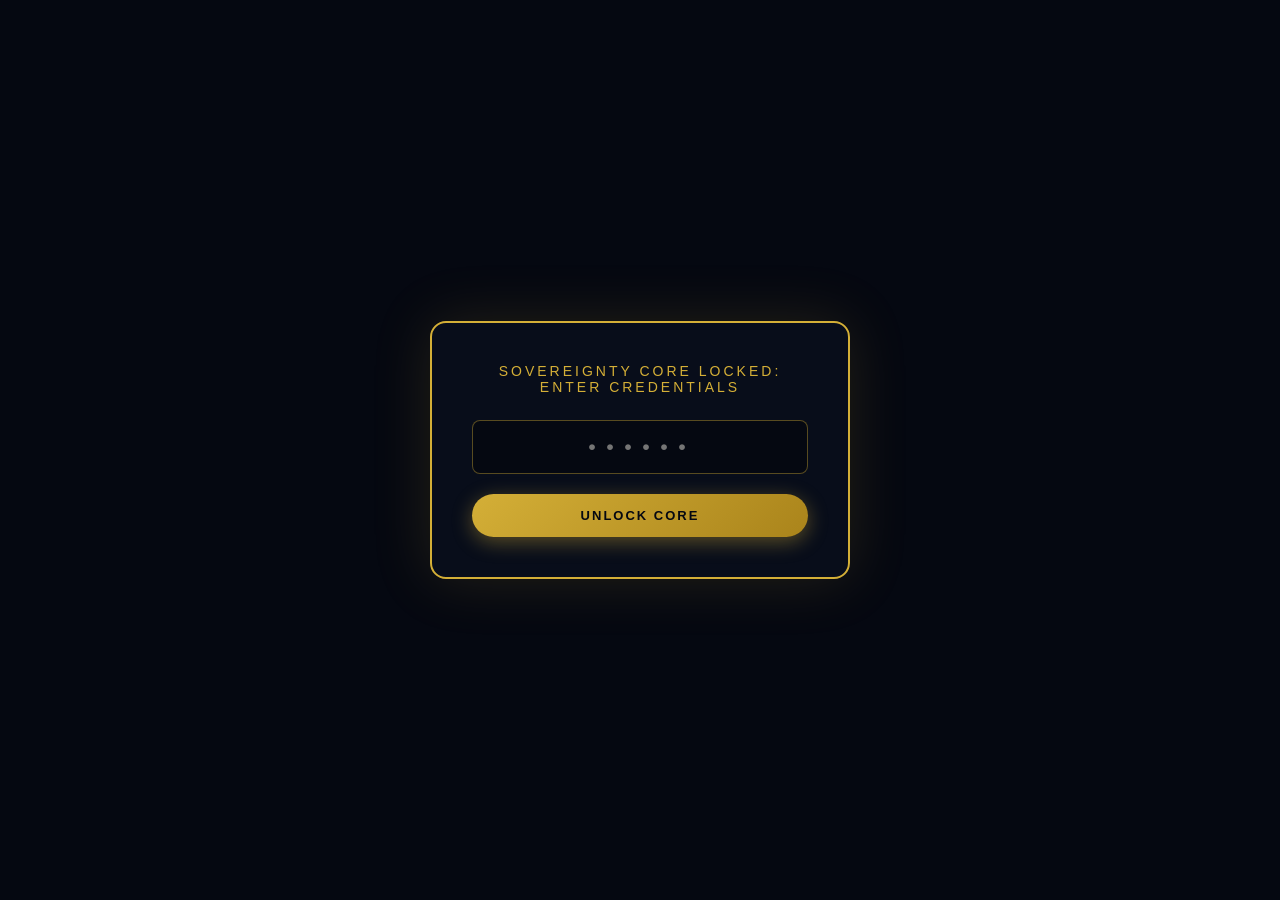
==== index.html @ 6de01db9 "fix: complete final script segment node 2b assembly for graphics initialization" ====
<!DOCTYPE html>
<html lang="en">
<head>
    <meta charset="UTF-8">
    <meta name="viewport" content="width=device-width, initial-scale=1.0">
    <title>Jedi Audio Horizon Matrix</title>
    <style>
        * {
            margin: 0;
            padding: 0;
            box-sizing: border-box;
        }
        body {
            background-color: #0a0f1d;
            color: #f4f6f8;
            font-family: 'Segoe UI', Tahoma, Geneva, Verdana, sans-serif;
            overflow-x: hidden;
            display: flex;
            flex-direction: column;
            min-height: 100vh;
        }
        
        /* 🔒 MASTER CYBERPUNK SECURITY LOCK GATE INITIALIZATION */
        #login-gate {
            position: fixed;
            top: 0;
            left: 0;
            width: 100%;
            height: 100%;
            background: #050811;
            z-index: 9999;
            display: flex;
            align-items: center;
            justify-content: center;
            transition: all 0.5s ease;
        }
        .login-box {
            background: rgba(10, 15, 29, 0.85);
            backdrop-filter: blur(20px);
            border: 2px solid #d4af37;
            border-radius: 16px;
            padding: 40px;
            width: 90%;
            max-width: 420px;
            text-align: center;
            box-shadow: 0 0 60px rgba(212, 175, 55, 0.15);
        }
        .login-title {
            color: #d4af37;
            font-size: 14px;
            text-transform: uppercase;
            letter-spacing: 3px;
            margin-bottom: 25px;
            animation: pulseGlow 2s infinite ease-in-out;
        }
        .login-input {
            width: 100%;
            background: #050811;
            border: 1px solid rgba(212, 175, 55, 0.4);
            border-radius: 8px;
            padding: 14px;
            color: #00ff87;
            font-size: 20px;
            letter-spacing: 6px;
            text-align: center;
            margin-bottom: 20px;
            outline: none;
            font-family: monospace;
        }
        .login-input:focus {
            border-color: #00ff87;
            box-shadow: 0 0 15px rgba(0, 255, 135, 0.2);
        }
        
        /* 🌌 CORE ENVIRONMENT APPLICATION WRAPPER */
        #app-workspace {
            opacity: 0;
            pointer-events: none;
            transition: opacity 0.5s ease;
            width: 100%;
            min-height: 100vh;
            display: flex;
            flex-direction: column;
        }
        #app-workspace.unlocked {
            opacity: 1;
            pointer-events: auto;
        }
        #canvas-container {
            position: absolute;
            top: 0;
            left: 0;
            width: 100%;
            height: 100%;
            z-index: 1;
        }
        #visualizer-canvas {
            width: 100%;
            height: 100%;
            background: radial-gradient(circle at center, #111a2e 0%, #050811 100%);
            display: block;
        }
        
        /* 🕹️ DESKTOP CONSOLE SIDEBAR POSITIONING */
        #left-sidebar {
            position: absolute;
            top: 20px;
            left: 20px;
            width: 320px;
            background: rgba(10, 15, 29, 0.85);
            backdrop-filter: blur(14px);
            border: 1px solid rgba(212, 175, 55, 0.25);
            border-radius: 16px;
            padding: 22px;
            z-index: 10;
            box-shadow: 0 20px 50px rgba(0,0,0,0.6);
        }
        #right-sidebar {
            position: absolute;
            top: 20px;
            right: 20px;
            width: 340px;
            background: rgba(10, 15, 29, 0.85);
            backdrop-filter: blur(14px);
            border: 1px solid rgba(0, 255, 135, 0.25);
            border-radius: 16px;
            padding: 22px;
            z-index: 10;
            box-shadow: 0 20px 50px rgba(0,0,0,0.6);
        }
        
        @keyframes pulseGlow {
            0% { opacity: 0.7; text-shadow: 0 0 5px rgba(212,175,55,0.2); }
            50% { opacity: 1; text-shadow: 0 0 15px rgba(212,175,55,0.6); }
            100% { opacity: 0.7; text-shadow: 0 0 5px rgba(212,175,55,0.2); }
        }
        h2 {
            color: #d4af37;
            font-size: 13px;
            text-transform: uppercase;
            letter-spacing: 2px;
            margin-top: 5px;
            margin-bottom: 12px;
            border-bottom: 1px solid rgba(212, 175, 55, 0.2);
            padding-bottom: 6px;
        }
        h2.green-header {
            color: #00ff87;
            border-bottom-color: rgba(0, 255, 135, 0.2);
        }
        .metric-card {
            background: rgba(255,255,255,0.03);
            border: 1px solid rgba(255,255,255,0.05);
            border-radius: 8px;
            padding: 12px;
            margin-bottom: 12px;
            display: flex;
            justify-content: space-between;
            align-items: center;
        }
        .metric-label {
            font-size: 11px;
            color: #8ca3ba;
            text-transform: uppercase;
            letter-spacing: 1px;
        }
        .metric-value {
            font-size: 20px;
            font-weight: bold;
            color: #00ff87;
        }
        .btn-action {
            background: rgba(212, 175, 55, 0.15);
            border: 1px solid #d4af37;
            color: #d4af37;
            padding: 6px 12px;
            border-radius: 6px;
            cursor: pointer;
            font-size: 11px;
            font-weight: bold;
            text-transform: uppercase;
            transition: all 0.2s ease;
        }
        .btn-action:hover {
            background: #d4af37;
            color: #050811;
        }
        .btn-record {
            background: rgba(255, 74, 74, 0.15);
            border: 1px solid #ff4a4a;
            color: #ff4a4a;
        }
        .btn-record.recording {
            background: #ff4a4a;
            color: #050811;
            animation: recordPulse 1.5s infinite;
        }
        #feedback-box {
            background: rgba(0, 255, 135, 0.05);
            border: 1px dashed rgba(0, 255, 135, 0.3);
            border-radius: 8px;
            padding: 12px;
            font-size: 12px;
            line-height: 1.5;
            color: #00ff87;
            margin-bottom: 15px;
            text-align: center;
        }
        #sql-terminal {
            background: #050811;
            border: 1px solid rgba(0, 255, 135, 0.2);
            border-radius: 8px;
            padding: 12px;
            height: 250px;
            font-family: 'Courier New', Courier, monospace;
            font-size: 11px;
            overflow-y: auto;
            color: #00ff87;
            margin-bottom: 15px;
        }
        .sql-row {
            margin-bottom: 8px;
            border-left: 2px solid #d4af37;
            padding-left: 6px;
        }
        
        /* 📱 VERTICAL SCROLL STACKING SYSTEM FOR MOBILE */
        @media (max-width: 768px) {
            #app-workspace {
                overflow-y: auto;
                display: block;
            }
            #canvas-container {
                position: relative;
                width: 100%;
                height: 380px;
                margin: 20px 0;
            }
            #left-sidebar, #right-sidebar {
                position: relative;
                top: 0;
                left: 0;
                right: 0;
                width: calc(100% - 30px);
                margin: 20px auto;
                background: rgba(10, 15, 29, 0.95);
            }
            #sql-terminal {
                height: 180px;
            }
            #controls {
                position: relative !important;
                bottom: 0 !important;
                left: 0 !important;
                transform: none !important;
                text-align: center;
                margin: 10px auto 30px auto;
                width: 100%;
            }
            .btn-main {
                width: 85%;
            }
        }
        
        /* 🛰️ ACCOUNTABILITY MODAL SYSTEM COMPONENTS */
        .modal-overlay {
            position: fixed;
            top: 0;
            left: 0;
            width: 100%;
            height: 100%;
            background: rgba(5, 8, 17, 0.9);
            z-index: 1000;
            display: flex;
            align-items: center;
            justify-content: center;
            opacity: 0;
            pointer-events: none;
            transition: all 0.3s ease;
        }
        .modal-overlay.active {
            opacity: 1;
            pointer-events: auto;
        }
        .modal-box {
            background: #0a0f1d;
            border: 2px solid #d4af37;
            border-radius: 16px;
            padding: 30px;
            width: 90%;
            max-width: 400px;
            box-shadow: 0 0 50px rgba(212, 175, 55, 0.2);
            text-align: center;
        }
        .modal-title {
            color: #d4af37;
            font-size: 14px;
            letter-spacing: 2px;
            text-transform: uppercase;
            margin-bottom: 20px;
        }
        .select-btn-grid {
            display: grid;
            grid-template-columns: 1fr 1fr;
            gap: 12px;
            margin-bottom: 20px;
        }
        .btn-select {
            background: rgba(255,255,255,0.03);
            border: 1px solid rgba(255,255,255,0.1);
            color: #f4f6f8;
            padding: 12px;
            border-radius: 8px;
            cursor: pointer;
            font-weight: 600;
            font-size: 12px;
            text-transform: uppercase;
            letter-spacing: 1px;
            transition: all 0.2s ease;
        }
        .btn-select:hover {
            border-color: #d4af37;
            background: rgba(212, 175, 55, 0.05);
            transform: translateY(-2px);
        }
        #controls {
            position: absolute;
            bottom: 40px;
            left: 50%;
            transform: translateX(-50%);
            z-index: 10;
        }
        .btn-main {
            background: linear-gradient(135deg, #d4af37 0%, #aa841b 100%);
            border: none;
            color: #050811;
            padding: 14px 32px;
            font-size: 13px;
            font-weight: bold;
            text-transform: uppercase;
            letter-spacing: 2px;
            border-radius: 30px;
            cursor: pointer;
            box-shadow: 0 5px 20px rgba(212, 175, 55, 0.4);
        }
        @keyframes recordPulse {
            0% { box-shadow: 0 0 0 0 rgba(255, 74, 74, 0.7); }
            70% { box-shadow: 0 0 0 10px rgba(255, 74, 74, 0); }
            100% { box-shadow: 0 0 0 0 rgba(255, 74, 74, 0); }
        }
    </style>
</head>
<body>

    <!-- 🔒 308256 MASTER KEY SECURITY LOCK SCREEN -->
    <div id="login-gate">
        <div class="login-box">
            <div class="login-title" id="login-msg">Sovereignty Core Locked: Enter Credentials</div>
            <input type="password" class="login-input" id="pass-input" placeholder="••••••" maxlength="6">
            <button class="btn-main" style="position:static; transform:none; width:100%;" id="login-btn">Unlock Core</button>
        </div>
    </div>

    <!-- 🛠️ INTERRUPTION SELECTOR MODAL COMPONENT -->
    <div class="modal-overlay" id="pause-modal">
        <div class="modal-box">
            <div class="modal-title">Select Interruption Vector Node</div>
            <div class="select-btn-grid">
                <button class="btn-select" onclick="submitPauseReason('Short Break')">💻 Short Break</button>
                <button class="btn-select" onclick="submitPauseReason('Nap/Rest')">💤 Nap/Rest</button>
                <button class="btn-select" onclick="submitPauseReason('Food/Meal')">🍗 Food/Meal</button>
                <button class="btn-select" onclick="submitPauseReason('Other')">🌀 Other</button>
            </div>
        </div>
    </div>

    <!-- 🛰️ SYSTEM TARGET TASK NODE MODAL -->
    <div class="modal-overlay" id="task-modal">
        <div class="modal-box">
            <div class="modal-title">Select Active Focus Node</div>
            <div class="select-btn-grid">
                <button class="btn-select" onclick="startActiveSession('Code')">💻 Code</button>
                <button class="btn-select" onclick="startActiveSession('Build')">🛠️ Build</button>
                <button class="btn-select" onclick="startActiveSession('SQL')">📊 SQL</button>
                <button class="btn-select" onclick="startActiveSession('PowerBI')">📈 PowerBI</button>
                <button class="btn-select" onclick="startActiveSession('Excel')">📉 Excel</button>
                <button class="btn-select" onclick="startActiveSession('Other')">🌀 Other</button>
            </div>
            <button class="btn-action" style="border-color:#ff4a4a; color:#ff4a4a;" onclick="closeTaskModal()">Cancel</button>
        </div>
    </div>

    <!-- 🌌 APPLICATION VIEWPORT BOUNDARY RUNTIME -->
    <div id="app-workspace">
        
        <!-- 🪐 LEFT SIDEBAR METRICS MANAGEMENT PANEL -->
        <div id="left-sidebar">
            <h2>System Telemetry</h2>
            
            <div class="metric-card">
                <div>
                    <div class="metric-label" id="timer-label">Session Idle</div>
                    <button class="btn-action" id="timer-control-btn">Start</button>
                </div>
                <div class="metric-value" id="study-val">00:00</div>
            </div>

            <div class="metric-card">
                <div>
                    <div class="metric-label">Vape Puff Log</div>
                    <button class="btn-action" style="border-color:#ff4a4a; color:#ff4a4a;" id="vape-btn">Log Puff</button>
                </div>
                <div class="metric-value" style="color:#ff4a4a;" id="vape-val">5</div>
            </div>

            <h2>Interface Control Matrix</h2>
            <div class="metric-card" style="margin-bottom:12px;">
                <span class="metric-label">Audio Matrix Stream</span>
                <button class="btn-action" id="visualizer-toggle-btn">Pause Engine</button>
            </div>
            <div class="metric-card" style="margin-bottom:12px;">
                <span class="metric-label">Audio Nexus Capture</span>
                <button class="btn-action btn-record" id="record-btn">⏺ Record</button>
            </div>

            <h2>Sovereignty Matrix</h2>
            <div id="feedback-box">🛡️ Core initialized. Booting focus stream...</div>

            <button class="btn-main" style="width:100%; padding:12px; font-size:11px; border-radius:8px;" id="export-btn">📊 Export Ledger Data</button>
        </div>

        <div id="right-sidebar">
            <h2 class="green-header">Live SQL Query Stream</h2>
            <div id="sql-terminal">
                <div class="sql-row" id="placeholder-row" style="color: #8ca3ba;">-- Awaiting database inserts...</div>
            </div>
        </div>

        <!-- 🪐 STRUCTURAL ENCLOSURE BLOCK FOR CANVAS SCROLLING FLOW -->
        <div id="canvas-container">
            <canvas id="visualizer-canvas"></canvas>
        </div>

        <div id="controls">
            <button class="btn-main" id="start-btn">Initialize Audio Nexus</button>
        </div>
    </div>
           <script>
        // 🗓️ 1. GLOBAL STATE & DATE-AWARE STORAGE RESERVOIR INITIALIZATION
        const currentLocalDate = new Date().toLocaleDateString();
        
        // Securely pull or establish baseline states from the browser memory vault
        if (!localStorage.getItem('sovereignty_date')) {
            localStorage.setItem('sovereignty_date', currentLocalDate);
            localStorage.setItem('study_hours', '0.0');
            localStorage.setItem('vape_puffs', '0');
        }

        let savedDate = localStorage.getItem('sovereignty_date');
        let studyHours = parseFloat(localStorage.getItem('study_hours')) || 0.0;
        let vapePuffs = parseInt(localStorage.getItem('vape_puffs')) || 0;

        // ⚡ THE MIDNIGHT SYSTEM RESET FIREWALL
        if (savedDate !== currentLocalDate) {
            studyHours = 0.0;
            vapePuffs = 0; // Automatically flushes parameters back to zero for the new day!
            localStorage.setItem('sovereignty_date', currentLocalDate);
            localStorage.setItem('study_hours', '0.0');
            localStorage.setItem('vape_puffs', '0');
        }

        // Helper function to safely update browser memory vault changes
        function updateVaultMemory() {
            localStorage.setItem('study_hours', studyHours.toString());
            localStorage.setItem('vape_puffs', vapePuffs.toString());
        }

        // 🏛️ 2. DOM INTERFACE COCKPIT MAPPER NODES
        const canvas = document.getElementById('visualizer-canvas');
        const ctx = canvas.getContext('2d');
        const startBtn = document.getElementById('start-btn');
        const sqlTerminal = document.getElementById('sql-terminal');
        const placeholderRow = document.getElementById('placeholder-row');
        const loginGate = document.getElementById('login-gate');
        const passInput = document.getElementById('pass-input');
        const loginBtn = document.getElementById('login-btn');
        const loginMsg = document.getElementById('login-msg');
        const appWorkspace = document.getElementById('app-workspace');
        const pauseModal = document.getElementById('pause-modal');
        const taskModal = document.getElementById('task-modal');
        const feedbackBox = document.getElementById('feedback-box');
        const timerControlBtn = document.getElementById('timer-control-btn');
        const timerLabel = document.getElementById('timer-label');
        const studyVal = document.getElementById('study-val');
        const visualizerToggleBtn = document.getElementById('visualizer-toggle-btn');
        const recordBtn = document.getElementById('record-btn');

        // Animation state trackers
        let rotationAngle = 0;
        let accountabilityLedger = [];
        let timerInterval = null;
        let totalSecondsElapsed = 0;
        let isSessionActive = false;
        let currentActiveTask = '';

        // Audio node tracks
        let audioCtx = null;
        let analyser = null;
        let dataArray = null;
        let source = null;
        let isVisualizerPaused = false;

        // Media records
        let mediaRecorder = null;
        let audioChunks = [];
        let isRecording = false;

        // Synchronize display UI layout fields directly with memory data
        document.getElementById('vape-val').innerText = vapePuffs;

        function resizeCanvas() {
            if (window.innerWidth < 768) {
                canvas.width = window.innerWidth;
                canvas.height = 380;
            } else {
                canvas.width = window.innerWidth;
                canvas.height = window.innerHeight;
            }
        }
        window.addEventListener('resize', resizeCanvas);
        resizeCanvas();

        // 🔒 3. THE UNBROKEN 308256 SECURITY LOCK GATE FUNCTION
        loginBtn.addEventListener('click', executeGateKeyCheck);
        passInput.addEventListener('keypress', (e) => {
            if (e.key === 'Enter') executeGateKeyCheck();
        });

        function executeGateKeyCheck() {
            if (passInput.value === '308256') {
                loginGate.style.opacity = '0';
                setTimeout(() => {
                    loginGate.style.display = 'none';
                    appWorkspace.classList.add('unlocked');
                    updateSovereigntyStatus();
                }, 500);
            } else {
                loginMsg.innerText = "❌ ACCESS DENIED: INVALID KEY NODE";
                loginMsg.style.color = '#ff4a4a';
                passInput.value = '';
                setTimeout(() => {
                    loginMsg.innerText = "Sovereignty Core Locked: Enter Credentials";
                    loginMsg.style.color = '#d4af37';
                }, 2000);
            }
        }
        // ⏱️ 4. THE LIVE VARIABLE INTERRUPT TIMELINE ENGINE
        timerControlBtn.addEventListener('click', () => {
            if (!isSessionActive) {
                taskModal.classList.add('active'); 
            } else {
                clearInterval(timerInterval);
                pauseModal.classList.add('active'); 
            }
        });

        function closeTaskModal() {
            taskModal.classList.remove('active');
        }

        function startActiveSession(category) {
            currentActiveTask = category;
            isSessionActive = true;
            taskModal.classList.remove('active');
            
            timerControlBtn.innerText = 'Stop';
            timerControlBtn.style.borderColor = '#ff4a4a';
            timerControlBtn.style.color = '#ff4a4a';
            timerLabel.innerText = `Focus Node: ${category}`;
            
            totalSecondsElapsed = 0;
            timerInterval = setInterval(() => {
                totalSecondsElapsed++;
                const mins = Math.floor(totalSecondsElapsed / 60).toString().padStart(2, '0');
                const secs = (totalSecondsElapsed % 60).toString().padStart(2, '0');
                studyVal.innerText = `${mins}:${secs}`;
            }, 1000);
        }

        function submitPauseReason(reason) {
            pauseModal.classList.remove('active');
            isSessionActive = false;
            
            timerControlBtn.innerText = 'Start';
            timerControlBtn.style.borderColor = '#d4af37';
            timerControlBtn.style.color = '#d4af37';
            timerLabel.innerText = 'Session Idle';
            
            const hoursEarned = totalSecondsElapsed / 3600;
            studyHours += hoursEarned;
            studyVal.innerText = "00:00";
            
            updateVaultMemory();
            
            const timestamp = new Date().toLocaleTimeString();
            
            accountabilityLedger.push({
                type: 'PRODUCTIVITY',
                timestamp: timestamp,
                node: currentActiveTask,
                duration: `${Math.floor(totalSecondsElapsed / 60)}m ${totalSecondsElapsed % 60}s`,
                status: 'Interrupted',
                interruption_vector: reason,
                total_hours_running: studyHours
            });
            
            logSqlQuery('STUDY_INTERRUPTED', hoursEarned, `${currentActiveTask}' AND status='Interrupted' AND reason='${reason}`);
            updateSovereigntyStatus();
        }

        // 📊 SIMULATED SQL TABLE INSERT ENGINE
        function logSqlQuery(action, value, detail = '') {
            const timestamp = new Date().toLocaleTimeString();
            const logRow = document.createElement('div');
            logRow.className = 'sql-row';
            
            if (action === 'VAPE') {
                logRow.innerHTML = `<span style="color:#ff4a4a;">[${timestamp}]</span> INSERT INTO health_ledger (puff_count, limit_max) VALUES (${value}, 14);`;
            } else if (action === 'STUDY_INTERRUPTED') {
                logRow.innerHTML = `<span style="color:#ff4a4a;">[${timestamp}]</span> UPDATE productivity SET hours_logged = hours_logged + ${value.toFixed(4)} WHERE task = '${detail}';`;
            } else {
                logRow.innerHTML = `<span style="color:#00ff87;">[${timestamp}]</span> UPDATE productivity SET hours_logged = ${value.toFixed(4)} WHERE task = '${detail}';`;
            }
            
            if (placeholderRow) placeholderRow.style.display = 'none';
            sqlTerminal.appendChild(logRow);
            sqlTerminal.scrollTop = sqlTerminal.scrollHeight;
        }

        // Vape Telemetry Trigger Node
        document.getElementById('vape-btn').addEventListener('click', () => {
            vapePuffs += 1;
            document.getElementById('vape-val').innerText = vapePuffs;
            
            updateVaultMemory();
            
            const timestamp = new Date().toLocaleTimeString();
            
            accountabilityLedger.push({
                type: 'HEALTH_ALTERATION',
                timestamp: timestamp,
                action: 'VAPE_PUFF_LOGGED',
                current_total: vapePuffs,
                safety_ceiling: 14
            });
            logSqlQuery('VAPE', vapePuffs);
        });

        // ⏸️ 5. AUDIO VISUALIZER FREEZE TOGGLE NODE
        visualizerToggleBtn.addEventListener('click', () => {
            isVisualizerPaused = !isVisualizerPaused;
            if (isVisualizerPaused) {
                visualizerToggleBtn.innerText = 'Resume Engine';
                visualizerToggleBtn.style.borderColor = '#00ff87';
                visualizerToggleBtn.style.color = '#00ff87';
            } else {
                visualizerToggleBtn.innerText = 'Pause Engine';
                visualizerToggleBtn.style.borderColor = '#d4af37';
                visualizerToggleBtn.style.color = '#d4af37';
                if (analyser) renderMatrixAnimation(); 
            }
        });
        // ⏺️ 6. THE HTML5 MEDIARECORDER AUDIO CAPTURE NEXUS
        recordBtn.addEventListener('click', async () => {
            if (!isRecording) {
                try {
                    const stream = await navigator.mediaDevices.getUserMedia({ audio: true });
                    mediaRecorder = new MediaRecorder(stream);
                    audioChunks = [];
                    
                    mediaRecorder.addEventListener('dataavailable', event => {
                        audioChunks.push(event.data);
                    });
                    
                    mediaRecorder.addEventListener('stop', () => {
                        const audioBlob = new Blob(audioChunks, { type: 'audio/wav' });
                        const timestamp = new Date().toLocaleTimeString();
                        
                        accountabilityLedger.push({
                            type: 'AUDIO_LOG',
                            timestamp: timestamp,
                            action: 'VOICE_MEMO_ATTACHED',
                            size_bytes: audioBlob.size
                        });
                        
                        const logRow = document.createElement('div');
                        logRow.className = 'sql-row';
                        logRow.style.borderLeftColor = '#00ffff';
                        logRow.innerHTML = `<span style="color:#00ffff;">[${timestamp}]</span> INSERT INTO audit_logs (event, binary_size) VALUES ('AUDIO_ATTACHED', ${audioBlob.size});`;
                        sqlTerminal.appendChild(logRow);
                        sqlTerminal.scrollTop = sqlTerminal.scrollHeight;
                    });
                    
                    mediaRecorder.start();
                    isRecording = true;
                    recordBtn.innerText = '⏹ Stop Rec';
                    recordBtn.classList.add('recording');
                } catch (err) {
                    alert("Capture Error: Secure microphone permission matrix failed.");
                    console.error(err);
                }
            } else {
                if (mediaRecorder && mediaRecorder.state !== 'inactive') {
                    mediaRecorder.stop();
                    mediaRecorder.stream.getTracks().forEach(track => track.stop());
                }
                isRecording = false;
                recordBtn.innerText = '⏺ Record';
                recordBtn.classList.remove('recording');
            }
        });

        // 🛡️ DYNAMIC SOVEREIGN MATRIX STATE CARD
        function updateSovereigntyStatus() {
            if (studyHours === 0) {
                feedbackBox.style.color = '#8ca3ba';
                feedbackBox.style.borderColor = 'rgba(140, 163, 186, 0.3)';
                feedbackBox.innerHTML = "🛡️ Core initialized. Booting focus stream...";
                return;
            }
            if (studyHours > 0 && studyHours < 2.0) {
                feedbackBox.style.color = '#d4af37';
                feedbackBox.style.borderColor = 'rgba(212, 175, 55, 0.5)';
                feedbackBox.innerHTML = `⚡ <strong>WARRIOR FUEL:</strong> ${studyHours.toFixed(4)} Hrs logged. You are actively laying down structural bricks right now. Keep your head down and stay inside the arena!`;
            } else if (studyHours >= 2.0 && studyHours < 4.0) {
                feedbackBox.style.color = '#00ff87';
                feedbackBox.style.borderColor = 'rgba(0, 255, 135, 0.5)';
                feedbackBox.innerHTML = `🏆 <strong>ELITE PROGRESS:</strong> ${studyHours.toFixed(4)} Hrs completed! Your discipline matrix is outperforming the average standard. Keep pushing!`;
            } else {
                feedbackBox.style.color = '#00ffff';
                feedbackBox.style.borderColor = 'rgba(0, 255, 255, 0.5)';
                feedbackBox.innerHTML = `🌌 <strong>SOVEREIGN ASCENSION:</strong> ${studyHours.toFixed(4)} Hrs! Absolute mastery achieved. You have built pure value out of empty time today, Bismark. Legendary execution!`;
            }
        }

        // 📊 RAW DATA EXPORT MATRIX ENGINE
        document.getElementById('export-btn').addEventListener('click', () => {
            if (accountabilityLedger.length === 0) {
                alert("Ledger data pipeline empty. Log session hours, audio records, or vape telemetry first!");
                return;
            }
            const dateStr = new Date().toLocaleDateString();
            let summaryText = `====================================\n`;
            summaryText += `👑 Bismark's Masculine Accountability Ledger 👑\n`;
            summaryText += `📅 Date Vector: ${dateStr}\n`;
            summaryText += `====================================\n`;
            summaryText += `📊 TOTAL STUDY DURATION: ${studyHours.toFixed(4)} Hrs\n`;
            summaryText += `🚭 TOTAL VAPE PUFFS: ${vapePuffs} / 14 Max\n`;
            summaryText += `------------------------------------\n`;
            summaryText += `📝 RAW DATA TRANSACTION PATHS:\n`;
            
            accountabilityLedger.forEach((entry, idx) => {
                if (entry.type === 'PRODUCTIVITY') {
                    summaryText += `  [${idx + 1}] [${entry.timestamp}] FOCUS INSIGHT -> Node: ${entry.node} | Duration: ${entry.duration} | Status: ${entry.status} | Reason: ${entry.interruption_vector} | Total: ${entry.total_hours_running.toFixed(4)} Hrs\n`;
                } else if (entry.type === 'AUDIO_LOG') {
                    summaryText += `  [${idx + 1}] [${entry.timestamp}] AUDIO TRACE   -> Action: ${entry.action} | Blob Size: ${entry.size_bytes} Bytes\n`;
                } else {
                    summaryText += `  [${idx + 1}] [${entry.timestamp}] HEALTH LOG   -> Action: ${entry.action} | Count: ${entry.current_total} | Ceiling: ${entry.safety_ceiling}\n`;
                }
            });
            summaryText += `====================================\n`;
            summaryText += `Telemetry extraction verified. Copy this block entirely and send to GEMI!`;
            
            const tempBox = document.createElement('textarea');
            tempBox.value = summaryText;
            document.body.appendChild(tempBox);
            tempBox.select();
            document.execCommand('copy');
            document.body.removeChild(tempBox);
            alert("🚀 LEDGER TRANSMISSION ARCHIVE COPIED! Paste (Ctrl+V) directly into our chat loop!");
        });

        // 🪐 UNIFIED HARDWARE INITIALIZATION HUB
        async function initializeAudioNexus() {
            try {
                audioCtx = new (window.AudioContext || window.webkitAudioContext)();
                analyser = audioCtx.createAnalyser();
                const stream = await navigator.mediaDevices.getUserMedia({ audio: true });
                source = audioCtx.createMediaStreamSource(stream);
                source.connect(analyser);
                analyser.fftSize = 256; 
                const bufferLength = analyser.frequencyBinCount;
                dataArray = new Uint8Array(bufferLength);
                
                startBtn.style.display = 'none';
                renderMatrixAnimation();
            } catch (err) {
                alert("Audio Nexus Connection Failed: Please verify microphone permissions.");
                console.error("Audio Nexus Connection Failed:", err);
            }
        }
        function renderMatrixAnimation() {
            if (!analyser || isVisualizerPaused) return;
            requestAnimationFrame(renderMatrixAnimation);
            
            analyser.getByteFrequencyData(dataArray);
            
            ctx.fillStyle = 'rgba(5, 8, 17, 0.15)';
            ctx.fillRect(0, 0, canvas.width, canvas.height);
            
            const bufferLength = analyser.frequencyBinCount;
            const centerX = canvas.width / 2;
            const centerY = canvas.height / 2;
            
            let bassSum = 0;
            for(let i = 0; i < 15; i++) bassSum += dataArray[i];
            let bassAverage = bassSum / 15;
            
            const isMobile = window.innerWidth < 768;
            let pulseRadius = (isMobile ? 45 : 100) + (bassAverage * 0.3);
            
            ctx.shadowBlur = (isMobile ? 15 : 40) + (bassAverage * 0.4);
            ctx.shadowColor = 'rgba(0, 255, 135, 0.8)';
            
            let gradient = ctx.createRadialGradient(centerX, centerY, 5, centerX, centerY, pulseRadius);
            gradient.addColorStop(0, '#ffffff'); 
            gradient.addColorStop(0.2, '#d4af37'); 
            gradient.addColorStop(0.6, 'rgba(0, 255, 137, 0.6)'); 
            gradient.addColorStop(1, 'rgba(5, 8, 17, 0)');
            
            ctx.fillStyle = gradient;
            ctx.beginPath();
            ctx.arc(centerX, centerY, pulseRadius, 0, Math.PI * 2);
            ctx.fill();
            
            ctx.shadowBlur = 0;

            const totalBars = 80; 
            const maxRadius = pulseRadius + 15;
            
            for (let i = 0; i < totalBars; i++) {
                const dataIndex = Math.floor((i / totalBars) * bufferLength);
                const audioValue = dataArray[dataIndex];
                const barHeight = (audioValue / 255) * (isMobile ? 50 : 150); 
                
                const angle = (i / totalBars) * Math.PI * 2;
                const startX = centerX + Math.cos(angle) * maxRadius;
                const startY = centerY + Math.sin(angle) * maxRadius;
                const endX = centerX + Math.cos(angle) * (maxRadius + barHeight);
                const endY = centerY + Math.sin(angle) * (maxRadius + barHeight);
                
                const dynamicHue = (i * (360 / totalBars)) + (audioValue * 0.4); 
                
                ctx.strokeStyle = `hsl(${dynamicHue % 360}, 100%, 55%)`;
                ctx.lineWidth = isMobile ? 2 : 4;
                ctx.lineCap = 'round';
                
                ctx.beginPath();
                ctx.moveTo(startX, startY);
                ctx.lineTo(endX, endY);
                ctx.stroke();
            }

            rotationAngle += 0.002; 
            const textString = " JEDI AUDIO HORIZON MATRIX • SYSTEM ONLINE • SYSTEM ONLINE •";
            
            const orbitDistance = maxRadius + (isMobile ? 45 : 110); 
            ctx.font = isMobile ? "bold 10px 'Segoe UI', sans-serif" : "bold 24px 'Segoe UI', sans-serif";
            ctx.fillStyle = "rgba(212, 175, 55, 0.9)"; 
            
            const totalTextAngle = Math.PI * 2; 
            const anglePerChar = totalTextAngle / textString.length;
            
            for (let t = 0; t < textString.length; t++) {
                const char = textString[t];
                const charAngle = rotationAngle + (t * anglePerChar);
                ctx.save();
                ctx.translate(centerX, centerY);
                ctx.rotate(charAngle);
                ctx.fillText(char, 0, -orbitDistance);
                ctx.restore();
            }
        }

        // 🚀 MASTER CLICK BINDING BEYOND THE ENGINE LOOP
        startBtn.addEventListener('click', initializeAudioNexus);
    </script>
</body>
</html>
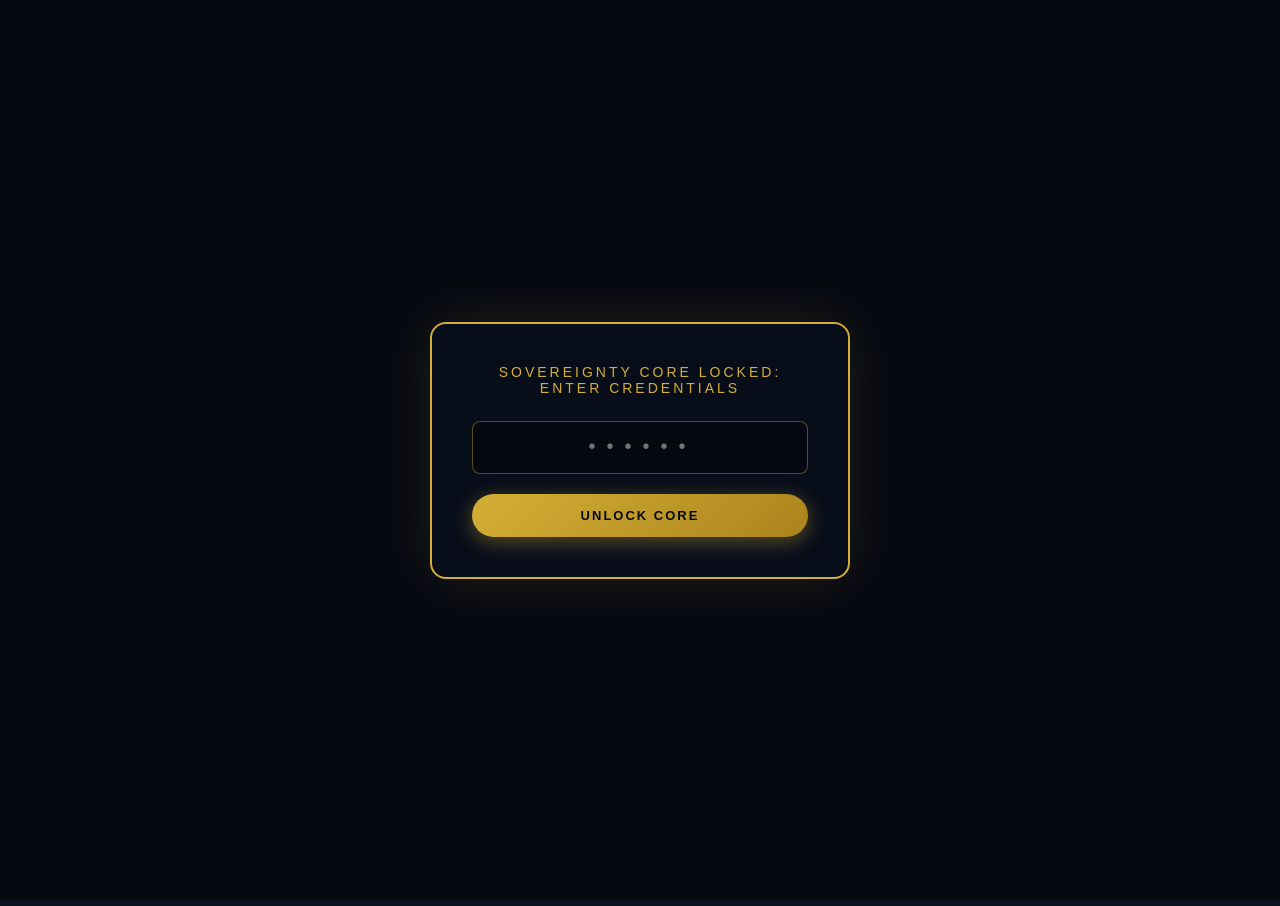
==== commit 817b1931: "feat: integrate interactive University SQL Study Tracker module system grid" ====
--- a/index.html
+++ b/index.html
@@ -413,6 +413,66 @@
                 <div class="metric-value" style="color:#ff4a4a;" id="vape-val">5</div>
             </div>
 
+                        <!-- 🍗 NEW NUTRITIONAL RECOVERY FIREWALL CARD -->
+            <div class="metric-card" style="border-color: #ff9f43; background: rgba(255, 159, 67, 0.03);">
+                <div style="width: 100%;">
+                    <div class="metric-label" style="color: #ff9f43; margin-bottom: 8px;">Nutritional Recovery Guard</div>
+                    
+                    <!-- Dropdown Select Picker -->
+                    <select id="meal-type-select" style="width: 100%; background: #050811; border: 1px solid rgba(255, 159, 67, 0.4); border-radius: 6px; padding: 6px; color: #ff9f43; font-size: 11px; outline: none; margin-bottom: 8px; text-transform: uppercase;">
+                        <option value="Breakfast">🍳 Breakfast</option>
+                        <option value="Lunch">🍗 Lunch</option>
+                        <option value="Dinner">🍲 Dinner</option>
+                        <option value="Snack">🍌 Snack</option>
+                    </select>
+                    
+                    <!-- Text Description Input Field -->
+                    <input type="text" id="meal-desc-input" placeholder="Type food description (e.g. Bread & Milk)" style="width: 100%; background: #050811; border: 1px solid rgba(255, 159, 67, 0.4); border-radius: 6px; padding: 8px; color: #fff; font-size: 11px; outline: none; margin-bottom: 8px;">
+                    
+                    <button class="btn-action" style="border-color: #ff9f43; color: #ff9f43; width: 100%; text-align: center;" id="log-meal-btn">Secure Meal Log</button>
+                </div>
+            </div>
+
+                    <!-- UNIVERSITY ACADEMIC LEDGER ENGINE -->
+        <div class="telemetry-card" id="academic-tracker-card" style="margin-top: 15px; border-color: rgba(0, 255, 135, 0.2); background: rgba(11, 18, 32, 0.5); padding: 15px; border-radius: 6px; border: 1px solid rgba(0, 255, 135, 0.2);">
+            <div class="card-header" style="color: #00ff87; border-bottom: 1px solid rgba(0, 255, 135, 0.2); padding-bottom: 8px; margin-bottom: 12px; font-weight: bold; font-size: 11px; letter-spacing: 1px;">
+                🎓 UNIVERSITY SQL STUDY TRACKER
+            </div>
+            
+            <div class="input-group" style="margin-bottom: 10px;">
+                <label style="display: block; color: #8ca3ba; font-size: 10px; margin-bottom: 4px; text-transform: uppercase;">Module Focus Node</label>
+                <select id="sql-module-select" style="width: 100%; background: #0b1220; border: 1px solid rgba(140,163,186,0.2); color: #ffffff; padding: 8px; font-size: 11px; border-radius: 4px; font-family: 'Segoe UI', sans-serif;">
+                    <option value="SQL_DDL">DDL (CREATE, ALTER, DROP)</option>
+                    <option value="SQL_DML">DML (INSERT, UPDATE, DELETE)</option>
+                    <option value="SQL_JOINS">JOINS (INNER, LEFT, RIGHT, FULL)</option>
+                    <option value="SQL_AGGREGATES">AGGREGATION (GROUP BY, HAVING)</option>
+                    <option value="SQL_SUBQUERIES">SUBQUERIES & NESTED QUERIES</option>
+                    <option value="SQL_INDEXING">OPTIMIZATION & INDEXING</option>
+                </select>
+            </div>
+
+            <div class="input-group" style="margin-bottom: 10px;">
+                <label style="display: block; color: #8ca3ba; font-size: 10px; margin-bottom: 4px; text-transform: uppercase;">Cognitive Focus Score</label>
+                <select id="sql-focus-rating" style="width: 100%; background: #0b1220; border: 1px solid rgba(140,163,186,0.2); color: #d4af37; padding: 8px; font-size: 11px; border-radius: 4px; font-family: 'Segoe UI', sans-serif; font-weight: bold;">
+                    <option value="5">🔥 LEVEL 5: HYPER-FOCUS STREAM</option>
+                    <option value="4">⚡ LEVEL 4: HIGH COMPILATION VELOCITY</option>
+                    <option value="3">🟢 LEVEL 3: STABLE OPERATION</option>
+                    <option value="2">⚠️ LEVEL 2: SEMANTIC DISTRACTIONS</option>
+                    <option value="1">❌ LEVEL 1: CRITICAL BRAIN FATIGUE</option>
+                </select>
+            </div>
+
+            <div class="input-group" style="margin-bottom: 12px;">
+                <label style="display: block; color: #8ca3ba; font-size: 10px; margin-bottom: 4px; text-transform: uppercase;">Target Database Task Objective</label>
+                <input type="text" id="sql-task-input" placeholder="e.g. Building table schemas for bank app..." style="width: 100%; background: #0b1220; border: 1px solid rgba(140,163,186,0.2); color: #ffffff; padding: 8px; font-size: 11px; border-radius: 4px; box-sizing: border-box; font-family: 'Segoe UI', sans-serif;">
+            </div>
+
+            <button id="log-sql-study-btn" style="width: 100%; background: transparent; border: 1px solid #00ff87; color: #00ff87; padding: 10px; font-size: 11px; text-transform: uppercase; font-weight: bold; letter-spacing: 1px; border-radius: 4px; cursor: pointer; transition: all 0.3s ease;">
+                📥 EXECUTE ACADEMIC INSERT
+            </button>
+        </div>
+
+
             <h2>Interface Control Matrix</h2>
             <div class="metric-card" style="margin-bottom:12px;">
                 <span class="metric-label">Audio Matrix Stream</span>
@@ -423,8 +483,6 @@
                 <button class="btn-action btn-record" id="record-btn">⏺ Record</button>
             </div>
 
-            <h2>Sovereignty Matrix</h2>
-            <div id="feedback-box">🛡️ Core initialized. Booting focus stream...</div>
 
             <button class="btn-main" style="width:100%; padding:12px; font-size:11px; border-radius:8px;" id="export-btn">📊 Export Ledger Data</button>
         </div>
@@ -434,6 +492,9 @@
             <div id="sql-terminal">
                 <div class="sql-row" id="placeholder-row" style="color: #8ca3ba;">-- Awaiting database inserts...</div>
             </div>
+
+            <h2>Sovereignty Matrix</h2>
+            <div id="feedback-box">🛡️ Core initialized. Booting focus stream...</div>
         </div>
 
         <!-- 🪐 STRUCTURAL ENCLOSURE BLOCK FOR CANVAS SCROLLING FLOW -->
@@ -598,6 +659,14 @@
             
             const hoursEarned = totalSecondsElapsed / 3600;
             studyHours += hoursEarned;
+                        // 📡 STREAM PACKET DIRECTLY TO PYTHON DATABASE SERVER
+            commitTelemetryToBackendServer('study', {
+                focus_node: currentActiveTask,
+                duration_hours: hoursEarned,
+                session_status: 'Interrupted',
+                interruption_reason: reason
+            });
+
             studyVal.innerText = "00:00";
             
             updateVaultMemory();
@@ -618,6 +687,28 @@
             updateSovereigntyStatus();
         }
 
+                // 📡 CENTRAL API BACKEND TRANSMISSION PLATFORM ENGINE
+        async function commitTelemetryToBackendServer(endpointPath, payloadData) {
+            const serverUrl = `http://localhost:8080/api/${endpointPath}`;
+            
+            // Add automatic calendar date and time variables to every incoming log row packet
+            payloadData.date_vector = new Date().toLocaleDateString();
+            payloadData.timestamp_marker = new Date().toLocaleTimeString();
+
+            try {
+                const response = await fetch(serverUrl, {
+                    method: 'POST',
+                    headers: { 'Content-Type': 'application/json' },
+                    mode: 'cors',
+                    body: json.stringify(payloadData)
+                });
+                const result = await response.json();
+                console.log("📡 DATABASE SERVER SYNC RESPONSE:", result);
+            } catch (error) {
+                console.error("❌ BACKEND CONNECTION OFFLINE:", error);
+            }
+        }
+
         // 📊 SIMULATED SQL TABLE INSERT ENGINE
         function logSqlQuery(action, value, detail = '') {
             const timestamp = new Date().toLocaleTimeString();
@@ -637,9 +728,63 @@
             sqlTerminal.scrollTop = sqlTerminal.scrollHeight;
         }
 
+                // 🍗 NUTRITIONAL GUARD INTERFACE TRIGGER NODE
+        document.getElementById('log-meal-btn').addEventListener('click', () => {
+            const mealType = document.getElementById('meal-type-select').value;
+            const mealDesc = document.getElementById('meal-desc-input').value.trim();
+            
+            if (mealDesc === "") {
+                alert("❌ CRITICAL ERROR: Food description field cannot be left blank. State your nutrition vector to protect your stomach lining!");
+                return;
+            }
+            
+            const timestamp = new Date().toLocaleTimeString();
+            
+            // Push transaction record straight into your master accountability ledger array
+            accountabilityLedger.push({
+                type: 'NUTRITION',
+                timestamp: timestamp,
+                meal: mealType,
+                description: mealDesc,
+                protection_status: 'Protected'
+            });
+                        // 📡 STREAM PACKET DIRECTLY TO PYTHON DATABASE SERVER
+            commitTelemetryToBackendServer('nutrition', {
+                meal_type: mealType,
+                food_description: mealDesc,
+                acid_protection_status: 'Protected'
+            });
+
+            
+            // Build and stream the simulated SQL insert command dynamically to the green terminal panel
+            const logRow = document.createElement('div');
+            logRow.className = 'sql-row';
+            logRow.style.borderLeftColor = '#ff9f43';
+            logRow.innerHTML = `<span style="color:#ff9f43;">[${timestamp}]</span> INSERT INTO nutrition_ledger (meal_type, food_description, acid_status) VALUES ('${mealType}', '${mealDesc}', 'Protected');`;
+            
+            if (placeholderRow) placeholderRow.style.display = 'none';
+            sqlTerminal.appendChild(logRow);
+            sqlTerminal.scrollTop = sqlTerminal.scrollHeight;
+            
+            // Clear description input field to reset UI for next log
+            document.getElementById('meal-desc-input').value = "";
+            
+            // Update feedback alert box with strategic warrior recovery validation notice
+            feedbackBox.style.color = '#ff9f43';
+            feedbackBox.style.borderColor = 'rgba(255, 159, 67, 0.5)';
+            feedbackBox.innerHTML = `🍗 <strong>NUTRITION SECURED:</strong> Logged ${mealType} (${mealDesc}). Fueling the physical machine is non-negotiable for total sovereignty!`;
+        });
+
         // Vape Telemetry Trigger Node
         document.getElementById('vape-btn').addEventListener('click', () => {
             vapePuffs += 1;
+                        // 📡 STREAM PACKET DIRECTLY TO PYTHON DATABASE SERVER
+            commitTelemetryToBackendServer('health', {
+                action_type: 'VAPE_PUFF_LOGGED',
+                current_count: vapePuffs,
+                safety_ceiling: 14
+            });
+
             document.getElementById('vape-val').innerText = vapePuffs;
             
             updateVaultMemory();
@@ -882,6 +1027,72 @@
             }
         }
 
+                // 🎓 INTERACTIVE UNIVERSITY SQL STUDY TRACKER ENGINE
+        document.getElementById('log-sql-study-btn').addEventListener('click', () => {
+            const moduleNode = document.getElementById('sql-module-select').value;
+            const focusScore = document.getElementById('sql-focus-rating').value;
+            const objectiveDetail = document.getElementById('sql-task-input').value.trim() || 'General Syntax Evaluation';
+            
+            // Calculate elapsed time from the active Session Stopwatch timer structure
+            let loggedSeconds = totalSeconds; 
+            let calculatedHoursEarned = loggedSeconds / 3600;
+            
+            // Format time display readable breakdown strings
+            let displayMin = Math.floor((loggedSeconds % 3600) / 60);
+            let displaySec = loggedSeconds % 60;
+            let readableDuration = `${displayMin}m ${displaySec}s`;
+            
+            // Commit and increment to global running totals
+            studyHours += calculatedHoursEarned;
+            studyVal.innerText = "00:00"; 
+            totalSeconds = 0; // Automatically clear out stopwatch slate for next track sprint block
+            
+            if (typeof updateVaultMemory === 'function') {
+                updateVaultMemory(); // Update localized browser database cache instantly
+            }
+            if (typeof updateSovereigntyStatus === 'function') {
+                updateSovereigntyStatus(); // Refresh dynamic state text card dashboard metrics
+            }
+
+            const timestamp = new Date().toLocaleTimeString();
+            
+            // Inject structural transaction path trace maps into core memory log data ledger array
+            accountabilityLedger.push({
+                type: 'PRODUCTIVITY',
+                timestamp: timestamp,
+                node: moduleNode,
+                duration: readableDuration,
+                status: 'Completed',
+                interruption_vector: `Focus Level ${focusScore}`,
+                total_hours_running: studyHours,
+                task_details: objectiveDetail
+            });
+
+            // 📟 STREAM LOG TEXT STRINGS STRAIGHT TO VISUAL SQL TERMINAL SCREEN GRID
+            const logRow = document.createElement('div');
+            logRow.className = 'sql-row';
+            logRow.style.borderLeft = '2px solid #00ff87';
+            logRow.style.paddingLeft = '8px';
+            logRow.style.marginBottom = '6px';
+            logRow.style.color = '#e2e8f0';
+            logRow.style.fontSize = '11px';
+            
+            logRow.innerHTML = `
+                <span style="color:#00ff87;">[${timestamp}]</span> 
+                INSERT INTO university_study_ledger (module_node, task_objective, session_duration, cognitive_focus, overall_hours) 
+                VALUES ('${moduleNode}', '${objectiveDetail.replace(/'/g, "''")}', '${readableDuration}', ${focusScore}, ${studyHours.toFixed(4)});
+            `;
+            
+            if (placeholderRow) placeholderRow.style.display = 'none';
+            sqlTerminal.appendChild(logRow);
+            sqlTerminal.scrollTop = sqlTerminal.scrollHeight;
+            
+            // Wipe out input task display value placeholder cell clean for next tracking sprint block execution
+            document.getElementById('sql-task-input').value = '';
+            
+            alert(`🚀 ACADEMIC REGISTRATION SUCCESSFUL!\nModule Log: ${moduleNode}\nDuration Captured: ${readableDuration}\nDatabase Insert String Broadcast Complete!`);
+        });
+
         // 🚀 MASTER CLICK BINDING BEYOND THE ENGINE LOOP
         startBtn.addEventListener('click', initializeAudioNexus);
     </script>
